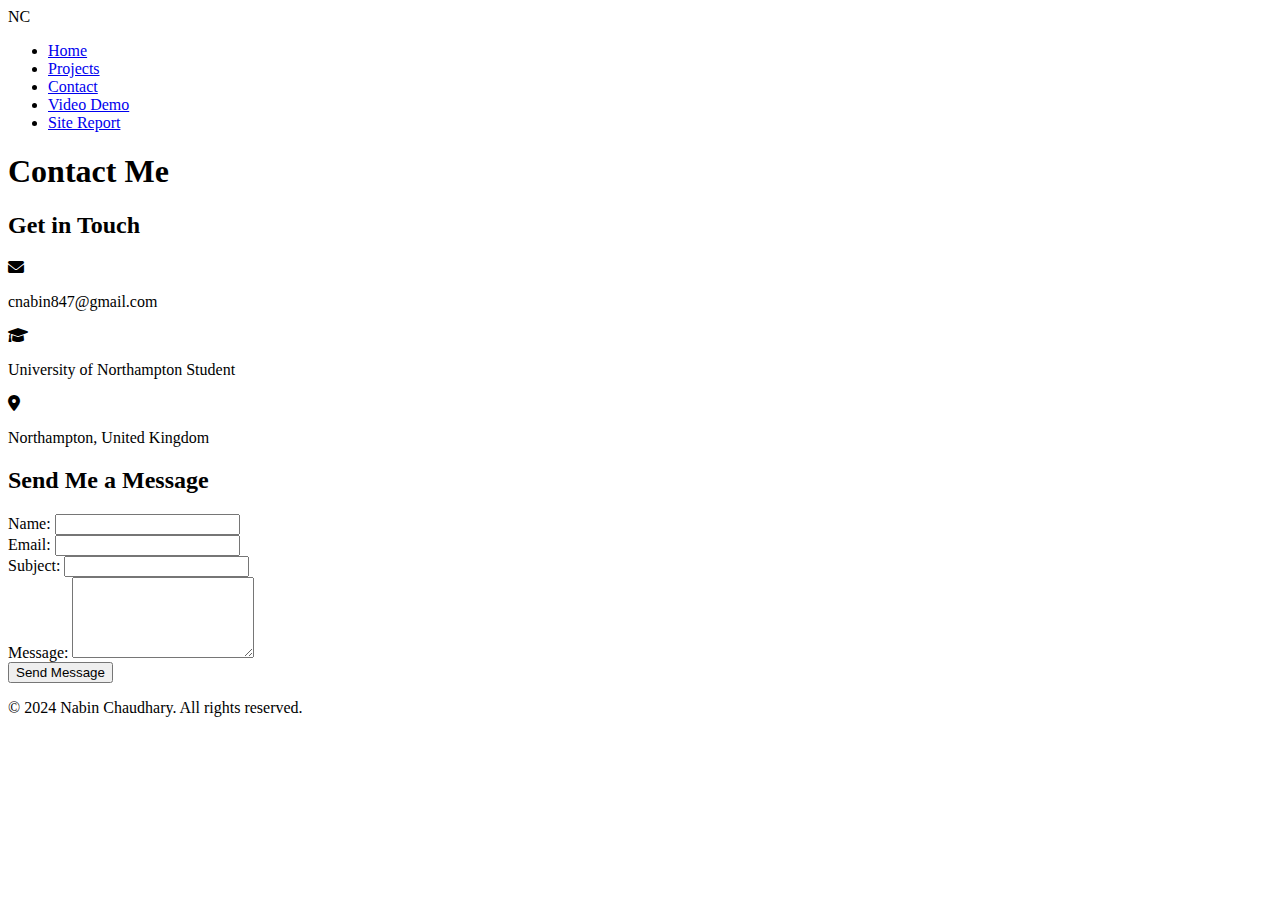
==== contact.html @ 5dae07e7 "Add files via upload" ====
<!DOCTYPE html>
<html lang="en">
<head>
    <meta charset="UTF-8">
    <meta name="viewport" content="width=device-width, initial-scale=1.0">
    <title>Contact - Nabin Chaudhary</title>
    <link rel="stylesheet" href="styles.css">
    <link rel="stylesheet" href="https://cdnjs.cloudflare.com/ajax/libs/font-awesome/6.0.0/css/all.min.css">
</head>
<body>
    <nav>
        <div class="nav-content">
            <div class="logo">NC</div>
            <ul class="nav-links">
                <li><a href="index.html">Home</a></li>
                <li><a href="projects.html">Projects</a></li>
                <li><a href="contact.html" class="active">Contact</a></li>
                <li><a href="videoDemo.html">Video Demo</a></li>
                <li><a href="sitereport.html">Site Report</a></li>
            </ul>
        </div>
    </nav>

    <section class="contact-page">
        <h1>Contact Me</h1>
        <div class="contact-container">
            <div class="contact-info">
                <h2>Get in Touch</h2>
                <div class="contact-details">
                    <div class="contact-item">
                        <i class="fas fa-envelope"></i>
                        <p>cnabin847@gmail.com</p>
                    </div>
                    <div class="contact-item">
                        <i class="fas fa-graduation-cap"></i>
                        <p>University of Northampton Student</p>
                    </div>
                    <div class="contact-item">
                        <i class="fas fa-map-marker-alt"></i>
                        <p>Northampton, United Kingdom</p>
                    </div>
                </div>
            </div>
            
            <div class="contact-form">
                <h2>Send Me a Message</h2>
                <form action="mailto:cnabin847@gmail.com" method="post" enctype="text/plain">
                    <div class="form-group">
                        <label for="name">Name:</label>
                        <input type="text" id="name" name="name" required>
                    </div>
                    <div class="form-group">
                        <label for="email">Email:</label>
                        <input type="email" id="email" name="email" required>
                    </div>
                    <div class="form-group">
                        <label for="subject">Subject:</label>
                        <input type="text" id="subject" name="subject" required>
                    </div>
                    <div class="form-group">
                        <label for="message">Message:</label>
                        <textarea id="message" name="message" rows="5" required></textarea>
                    </div>
                    <button type="submit" class="submit-btn">Send Message</button>
                </form>
            </div>
        </div>
    </section>

    <footer>
        <p>&copy; 2024 Nabin Chaudhary. All rights reserved.</p>
    </footer>
</body>
</html>
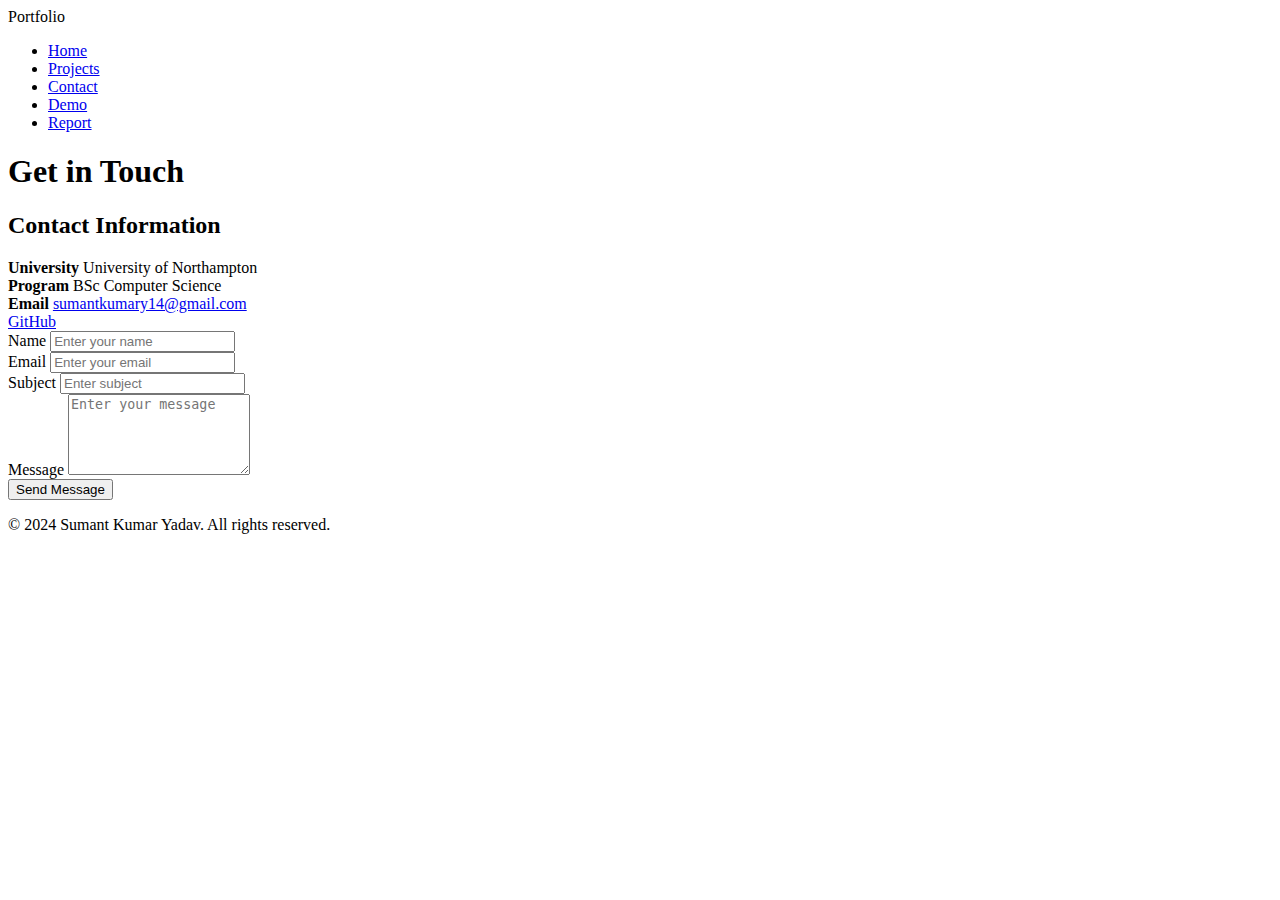
==== commit b92e094a: "Add files via upload" ====
--- a/contact.html
+++ b/contact.html
@@ -3,72 +3,77 @@
 <head>
     <meta charset="UTF-8">
     <meta name="viewport" content="width=device-width, initial-scale=1.0">
-    <title>Contact - Nabin Chaudhary</title>
+    <title>Contact - Sumant Kumar Yadav</title>
     <link rel="stylesheet" href="styles.css">
-    <link rel="stylesheet" href="https://cdnjs.cloudflare.com/ajax/libs/font-awesome/6.0.0/css/all.min.css">
 </head>
 <body>
-    <nav>
-        <div class="nav-content">
-            <div class="logo">NC</div>
-            <ul class="nav-links">
-                <li><a href="index.html">Home</a></li>
-                <li><a href="projects.html">Projects</a></li>
-                <li><a href="contact.html" class="active">Contact</a></li>
-                <li><a href="videoDemo.html">Video Demo</a></li>
-                <li><a href="sitereport.html">Site Report</a></li>
-            </ul>
-        </div>
+    <nav class="navbar">
+        <div class="nav-brand">Portfolio</div>
+        <ul class="nav-links">
+            <li><a href="index.html">Home</a></li>
+            <li><a href="projects.html">Projects</a></li>
+            <li><a href="contact.html" class="active">Contact</a></li>
+            <li><a href="videoDemo.html">Demo</a></li>
+            <li><a href="sitereport.html">Report</a></li>
+        </ul>
     </nav>
 
-    <section class="contact-page">
-        <h1>Contact Me</h1>
-        <div class="contact-container">
-            <div class="contact-info">
-                <h2>Get in Touch</h2>
-                <div class="contact-details">
-                    <div class="contact-item">
-                        <i class="fas fa-envelope"></i>
-                        <p>cnabin847@gmail.com</p>
+    <main class="contact-container">
+        <h1>Get in Touch</h1>
+        <div class="contact-wrapper">
+            <div class="contact-content">
+                <div class="contact-info">
+                    <h2>Contact Information</h2>
+                    <div class="info-grid">
+                        <div class="info-item">
+                            <strong>University</strong>
+                            <span>University of Northampton</span>
+                        </div>
+                        <div class="info-item">
+                            <strong>Program</strong>
+                            <span>BSc Computer Science</span>
+                        </div>
+                        <div class="info-item">
+                            <strong>Email</strong>
+                            <a href="mailto:sumantkumary14@gmail.com">sumantkumary14@gmail.com</a>
+                        </div>
                     </div>
-                    <div class="contact-item">
-                        <i class="fas fa-graduation-cap"></i>
-                        <p>University of Northampton Student</p>
-                    </div>
-                    <div class="contact-item">
-                        <i class="fas fa-map-marker-alt"></i>
-                        <p>Northampton, United Kingdom</p>
+                    <div class="social-links">
+                        <a href="https://github.com/sumant12647" target="_blank" class="social-btn">
+                            GitHub
+                        </a>
                     </div>
                 </div>
-            </div>
-            
-            <div class="contact-form">
-                <h2>Send Me a Message</h2>
-                <form action="mailto:cnabin847@gmail.com" method="post" enctype="text/plain">
-                    <div class="form-group">
-                        <label for="name">Name:</label>
-                        <input type="text" id="name" name="name" required>
-                    </div>
-                    <div class="form-group">
-                        <label for="email">Email:</label>
-                        <input type="email" id="email" name="email" required>
-                    </div>
-                    <div class="form-group">
-                        <label for="subject">Subject:</label>
-                        <input type="text" id="subject" name="subject" required>
-                    </div>
-                    <div class="form-group">
-                        <label for="message">Message:</label>
-                        <textarea id="message" name="message" rows="5" required></textarea>
-                    </div>
-                    <button type="submit" class="submit-btn">Send Message</button>
-                </form>
+
+                <div class="contact-form-wrapper">
+                    <form action="mailto:sumantkumary14@gmail.com" method="post" enctype="text/plain" class="contact-form">
+                        <div class="form-row">
+                            <div class="form-group">
+                                <label for="name">Name</label>
+                                <input type="text" id="name" name="name" required placeholder="Enter your name">
+                            </div>
+                            <div class="form-group">
+                                <label for="email">Email</label>
+                                <input type="email" id="email" name="email" required placeholder="Enter your email">
+                            </div>
+                        </div>
+                        <div class="form-group">
+                            <label for="subject">Subject</label>
+                            <input type="text" id="subject" name="subject" required placeholder="Enter subject">
+                        </div>
+                        <div class="form-group">
+                            <label for="message">Message</label>
+                            <textarea id="message" name="message" rows="5" required placeholder="Enter your message"></textarea>
+                        </div>
+                        <button type="submit" class="submit-btn">Send Message</button>
+                    </form>
+                </div>
             </div>
         </div>
-    </section>
+    </main>
 
     <footer>
-        <p>&copy; 2024 Nabin Chaudhary. All rights reserved.</p>
+        <p>&copy; 2024 Sumant Kumar Yadav. All rights reserved.</p>
     </footer>
 </body>
 </html> 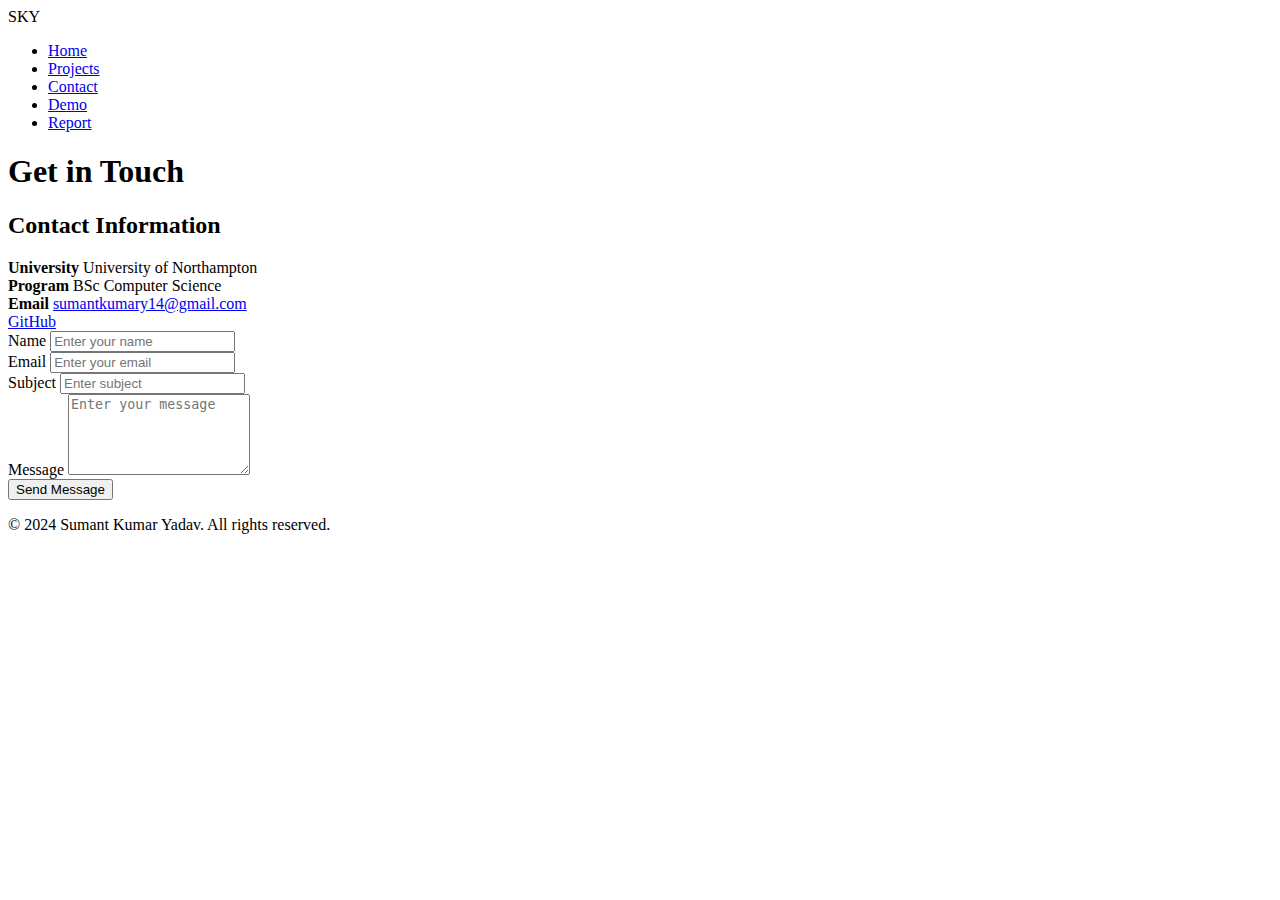
==== commit d5648b2b: "add the setup files and updated the html files" ====
--- a/contact.html
+++ b/contact.html
@@ -8,7 +8,7 @@
 </head>
 <body>
     <nav class="navbar">
-        <div class="nav-brand">Portfolio</div>
+        <div class="nav-brand">SKY</div>
         <ul class="nav-links">
             <li><a href="index.html">Home</a></li>
             <li><a href="projects.html">Projects</a></li>
